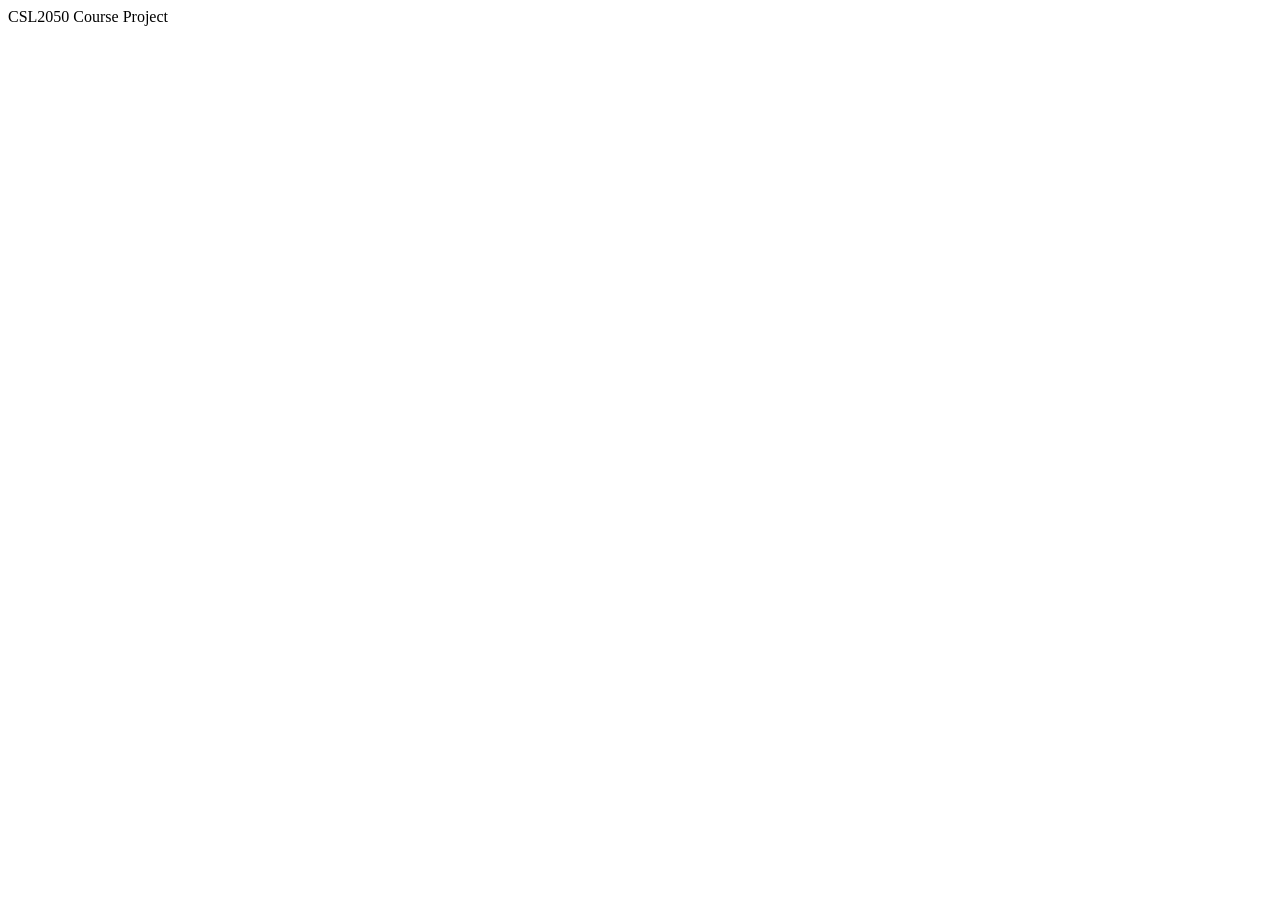
==== web.html @ 83fedcf6 "Website" ====
<!DOCTYPE html>
<html lang="en">
<head>
    <meta charset="UTF-8">
    <meta name="viewport" content="width=device-width, initial-scale=1.0">
    <title>CSL2050 Course Project</title>
</head>
<body>
    CSL2050 Course Project
</body>
</html>
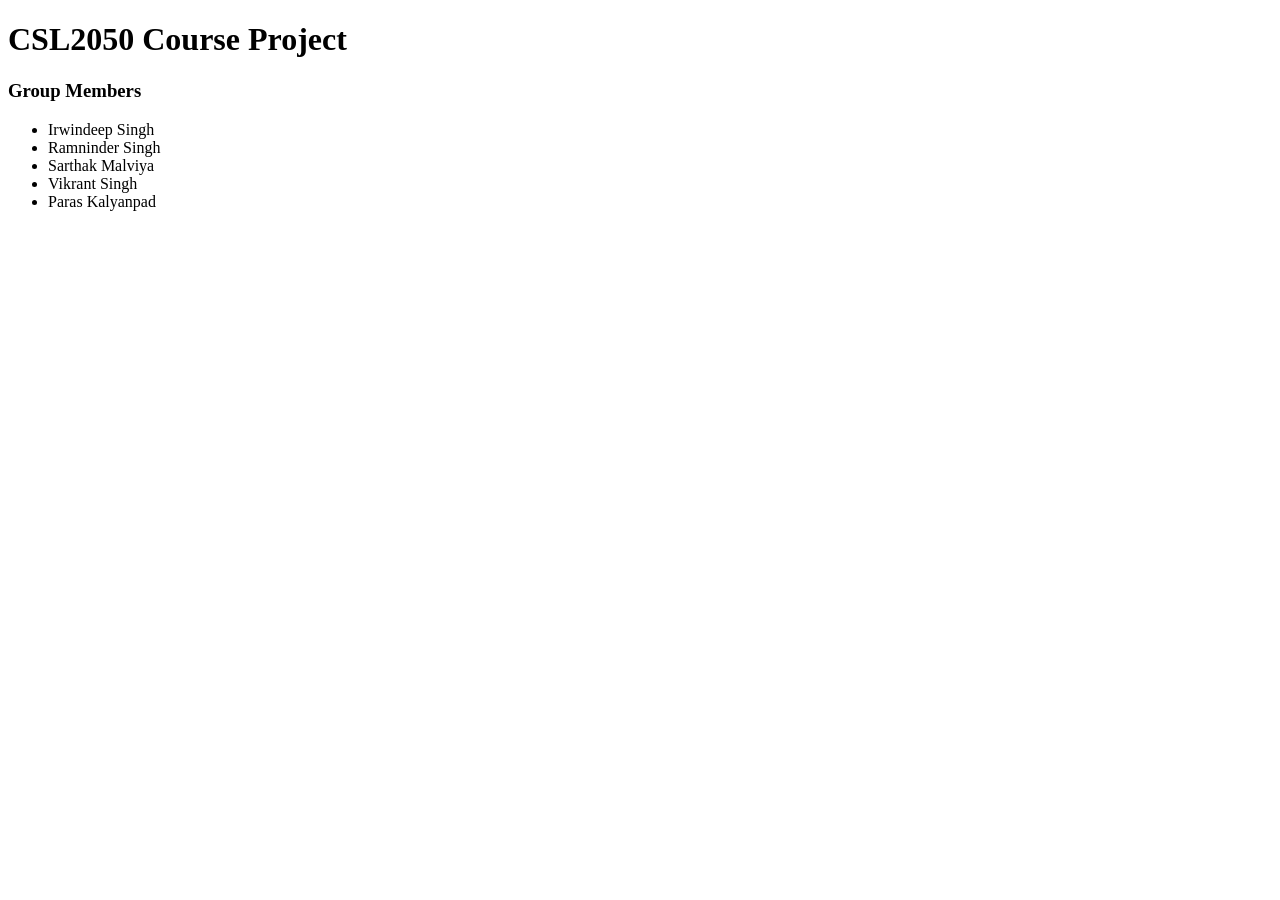
==== commit 4dc73a99: "modified" ====
--- a/web.html
+++ b/web.html
@@ -6,6 +6,14 @@
     <title>CSL2050 Course Project</title>
 </head>
 <body>
-    CSL2050 Course Project
+    <h1>CSL2050 Course Project</h1>
+    <h3>Group Members</h3>
+    <ul>
+        <li>Irwindeep Singh</li>
+        <li>Ramninder Singh</li>
+        <li>Sarthak Malviya</li>
+        <li>Vikrant Singh</li>
+        <li>Paras Kalyanpad</li>
+    </ul>
 </body>
 </html>
